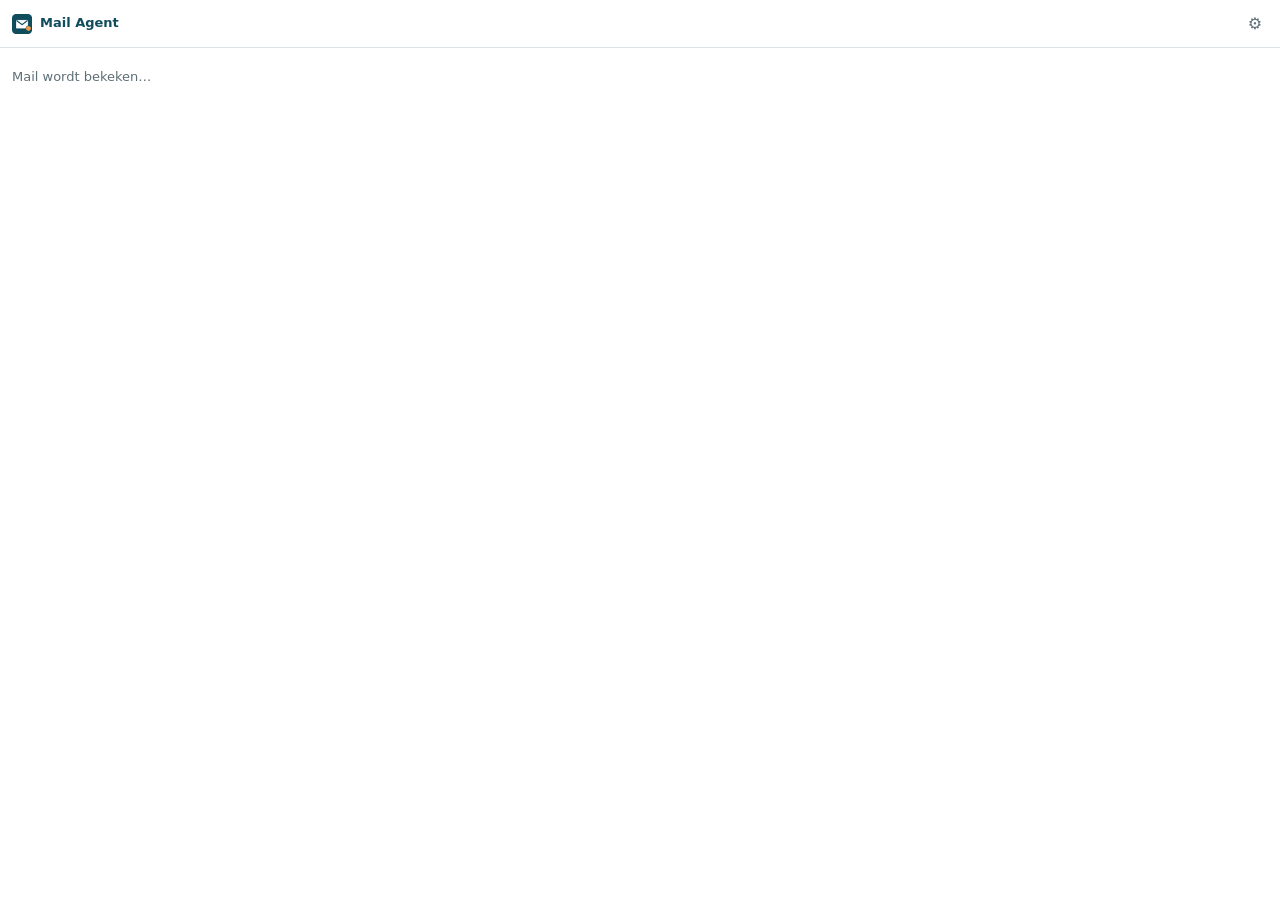
==== taskpane.html @ 648e7864 "Concept staat klaar bij Dringend en Kans - Analyse geeft het bewaarde concept mee: bij Dringend/Kans" ====
<!doctype html>
<html lang="nl">
<head>
  <meta charset="utf-8">
  <meta name="viewport" content="width=device-width, initial-scale=1">
  <title>Mail Agent</title>
  <script src="https://appsforoffice.microsoft.com/lib/1/hosted/office.js"></script>
  <link rel="stylesheet" href="taskpane.css?v=3">
</head>
<body>
  <header>
    <img src="assets/icon-32.png" alt="" width="20" height="20">
    <span class="brand">Mail Agent</span>
    <button id="btnSettings" class="icon" title="Instellingen" aria-label="Instellingen">⚙</button>
  </header>

  <section id="settings" hidden>
    <h2>Instellingen</h2>
    <label for="inKey">Sleutel</label>
    <input id="inKey" type="password" autocomplete="off" placeholder="Plak hier de sleutel">
    <div class="row">
      <button id="btnSaveKey" class="primary">Bewaren en testen</button>
      <button id="btnCloseSettings">Sluiten</button>
    </div>
    <p id="settingsMsg" class="msg"></p>
  </section>

  <main id="main">
    <div id="loading" class="loading">Mail wordt bekeken…</div>

    <!-- 1. Wat is er aan de hand (analyse van MAILBOX, geen nieuwe AI-kost) -->
    <section id="secAnalyse" hidden>
      <div id="analyse" class="card"></div>
    </section>

    <!-- 2. Wie (klant + project op één regel) -->
    <section id="secSender" hidden>
      <div id="who" class="who">
        <div class="who-txt"><b id="whoName"></b><span id="whoProject" class="sub"></span></div>
        <button id="btnWho" class="link">wijzig</button>
      </div>
      <div id="senderMore" hidden>
        <div id="clientCard" class="card"></div>
        <div id="secProject">
          <label for="selProject">Project</label>
          <select id="selProject"></select>
          <p id="projectWhy" class="muted small"></p>
          <details id="ctxDetails">
            <summary>Offertes en werkbonnen</summary>
            <div id="ctx" class="list small"></div>
          </details>
        </div>
      </div>
      <div id="unknown" hidden>
        <p class="muted" id="unknownText"></p>
        <button id="btnExtract" class="primary wide">＋ Nieuwe klant uit handtekening</button>
        <label for="inSearchClient">Of koppel aan een bestaande klant</label>
        <input id="inSearchClient" type="search" placeholder="Zoek klant of project…">
        <div id="searchResults" class="list"></div>
      </div>
    </section>

    <!-- Nieuwe klant -->
    <section id="secNewClient" hidden>
      <h2>Nieuwe klant</h2>
      <div id="dupWarn" class="warn" hidden></div>
      <div class="grid">
        <label>Naam<input data-k="naam"></label>
        <label>Contactpersoon<input data-k="contactpersoon"></label>
        <label class="full">Straat + nr<input data-k="straat"></label>
        <label>Postcode<input data-k="postcode"></label>
        <label>Gemeente<input data-k="gemeente"></label>
        <label>Telefoon<input data-k="telefoon"></label>
        <label>Gsm<input data-k="gsm"></label>
        <label class="full">E-mail<input data-k="email"></label>
        <label>Btw<input data-k="btw"></label>
        <label>Land<input data-k="land" maxlength="2"></label>
        <label class="full">Website<input data-k="website"></label>
      </div>
      <div class="row">
        <button id="btnCreateClient" class="primary">✓ Maak klant in Robaws</button>
        <button id="btnCancelClient">Annuleer</button>
      </div>
    </section>

    <!-- 3. Wat doe je (drie knoppen; formulier enkel na een klik) -->
    <section id="secActions" hidden>
      <div class="acts" role="tablist">
        <button class="act" data-pane="paneReply" role="tab">✎ Antwoord</button>
        <button class="act" data-pane="tabTask" role="tab">✓ Taak</button>
        <button class="act" data-pane="tabAttach" role="tab" title="Mail en bijlagen aan het project hangen">📎 Project</button>
      </div>

      <div id="paneReply" class="pane" hidden>
        <button id="btnInstr" class="link">+ richting geven</button>
        <input id="inInstr" placeholder="bv. stel donderdag voor als nieuwe datum" hidden>
        <button id="btnReply" class="primary wide">Concept maken met Robaws-gegevens</button>
        <div id="replyBox" hidden>
          <div id="replyText" class="preview"></div>
          <div class="row">
            <button id="btnOpenReply" class="primary">Openen als antwoord</button>
            <button id="btnCopy">Kopiëren</button>
          </div>
          <details id="dFeiten"><summary id="sFeiten">Uit Robaws gebruikt</summary><ul id="lFeiten" class="small"></ul></details>
          <details id="dNakijk" open><summary id="sNakijk">Zelf nakijken</summary><ul id="lNakijk" class="small"></ul></details>
        </div>
      </div>

      <div id="tabTask" class="pane" hidden>
        <label for="inTitle">Titel</label>
        <input id="inTitle">
        <div class="grid">
          <label>Deadline<input id="inDeadline" type="date"></label>
        </div>
        <button id="btnNote" class="link">+ extra uitleg</button>
        <textarea id="inTaskNote" rows="2" hidden></textarea>
        <button id="btnTask" class="primary wide">✓ Maak taak in Robaws</button>
      </div>

      <div id="tabAttach" class="pane" hidden>
        <div id="attList" class="list"></div>
        <label for="inAttNote">Notitie (optioneel)</label>
        <textarea id="inAttNote" rows="2"></textarea>
        <button id="btnAttach" class="primary wide">✓ Hang aan project</button>
      </div>
    </section>

    <p id="status" class="msg" role="status"></p>
  </main>

  <script src="taskpane.js?v=5"></script>
</body>
</html>
---- taskpane.css ----
:root {
  --brand: #0f4c5c;
  --accent: #f2994a;
  --bg: #ffffff;
  --panel: #f5f7f8;
  --line: #dde3e6;
  --text: #1d2a30;
  --muted: #5f6f76;
  --ok: #1e7d4f;
  --err: #b3261e;
  --warnbg: #fff4e5;
}
* { box-sizing: border-box; }
[hidden] { display: none !important; }
body {
  margin: 0; background: var(--bg); color: var(--text);
  font: 13px/1.45 "Segoe UI", system-ui, -apple-system, sans-serif;
}
header {
  display: flex; align-items: center; gap: 8px;
  padding: 10px 12px; border-bottom: 1px solid var(--line);
}
.brand { font-weight: 600; color: var(--brand); flex: 1; }
main, #settings { padding: 4px 12px 16px; }
section { padding: 10px 0; border-bottom: 1px solid var(--line); }
section:last-of-type { border-bottom: 0; }
h2 { font-size: 11px; text-transform: uppercase; letter-spacing: .06em; color: var(--muted); margin: 4px 0 8px; font-weight: 600; }
label { display: block; font-size: 12px; color: var(--muted); margin: 8px 0 3px; }
input, select, textarea {
  width: 100%; font: inherit; color: var(--text);
  border: 1px solid var(--line); border-radius: 6px; padding: 6px 8px; background: #fff;
}
input:focus, select:focus, textarea:focus { outline: 2px solid rgba(15,76,92,.25); border-color: var(--brand); }
textarea { resize: vertical; }
button {
  font: inherit; border: 1px solid var(--line); background: #fff; color: var(--text);
  border-radius: 6px; padding: 6px 10px; cursor: pointer;
}
button:hover { background: var(--panel); }
button.primary { background: var(--brand); border-color: var(--brand); color: #fff; }
button.primary:hover { background: #0b3a46; }
button:disabled { opacity: .55; cursor: default; }
button.wide { width: 100%; margin-top: 10px; }
button.icon { border: 0; font-size: 16px; padding: 2px 6px; color: var(--muted); }
.row { display: flex; gap: 8px; margin-top: 10px; flex-wrap: wrap; }
.grid { display: grid; grid-template-columns: 1fr 1fr; gap: 0 8px; }
.grid .full { grid-column: 1 / -1; }
.grid label input { margin-top: 3px; }
.card { background: var(--panel); border-radius: 8px; padding: 10px; }
.card .name { font-weight: 600; font-size: 14px; }
.card .sub { color: var(--muted); font-size: 12px; }
.badge { display: inline-block; font-size: 11px; padding: 1px 7px; border-radius: 10px; background: #e3eef1; color: var(--brand); margin-top: 6px; }
.muted { color: var(--muted); }
.small { font-size: 12px; }
.list { margin-top: 6px; }
.list .item {
  display: block; width: 100%; text-align: left; padding: 6px 8px; margin: 3px 0;
  border: 1px solid var(--line); border-radius: 6px; background: #fff;
}
.list .item .sub { color: var(--muted); font-size: 11px; }
.list label.item { display: flex; gap: 8px; align-items: center; margin: 3px 0; color: var(--text); }
.list label.item input { width: auto; }
.msg { min-height: 1.2em; margin: 10px 0 0; }
.msg.ok { color: var(--ok); }
.msg.err { color: var(--err); }
.warn { background: var(--warnbg); border-radius: 6px; padding: 8px; font-size: 12px; margin-bottom: 6px; }
.warn button { margin-top: 6px; font-size: 12px; }
.loading { color: var(--muted); padding: 16px 0; }
.lbl { display: inline-block; font-size: 11px; font-weight: 600; padding: 2px 8px; border-radius: 10px; margin-right: 6px; }
.lbl-Dringend { background: #fde3dc; color: #93360f; }
.lbl-Kans { background: #e2eefb; color: #1f4f8a; }
.lbl-Opvolgen { background: #eceae6; color: #4e463e; }
.lbl-Info { background: #e7f3ec; color: var(--ok); }
#analyse p { margin: 6px 0 0; }
#analyse .why { color: var(--muted); font-size: 12px; }
details summary { cursor: pointer; color: var(--muted); font-size: 12px; margin-top: 8px; }

/* v3: rustiger indeling */
section { padding: 8px 0; }
.an { border-left: 4px solid var(--line); }
.an-Dringend { border-left-color: #c2410c; }
.an-Kans { border-left-color: #2563a8; }
.an-Opvolgen { border-left-color: #8a8178; }
.an p { margin: 6px 0 0; }
details.why summary { margin-top: 6px; font-size: 12px; }
details.why p { font-size: 12px; color: var(--muted); }
.who { display: flex; align-items: center; gap: 8px; }
.who-txt { flex: 1; min-width: 0; }
.who-txt b { display: block; }
.who-txt .sub { color: var(--muted); font-size: 12px; display: block; overflow: hidden; text-overflow: ellipsis; white-space: nowrap; }
#senderMore { margin-top: 8px; }
button.link { border: 0; background: none; color: var(--brand); padding: 2px 0; font-size: 12px; text-decoration: underline; }
button.link:hover { background: none; }
.acts { display: flex; gap: 6px; }
.act { flex: 1; padding: 8px 4px; font-weight: 600; }
.act.active { background: var(--brand); color: #fff; border-color: var(--brand); }
.pane { margin-top: 10px; }
.preview { white-space: pre-wrap; background: var(--panel); border: 1px solid var(--line); border-radius: 6px;
           padding: 8px; margin-top: 10px; max-height: 320px; overflow: auto; font-size: 12.5px; }
#replyBox ul { margin: 4px 0 6px; padding-left: 18px; }
#replyBox details summary { margin-top: 6px; }
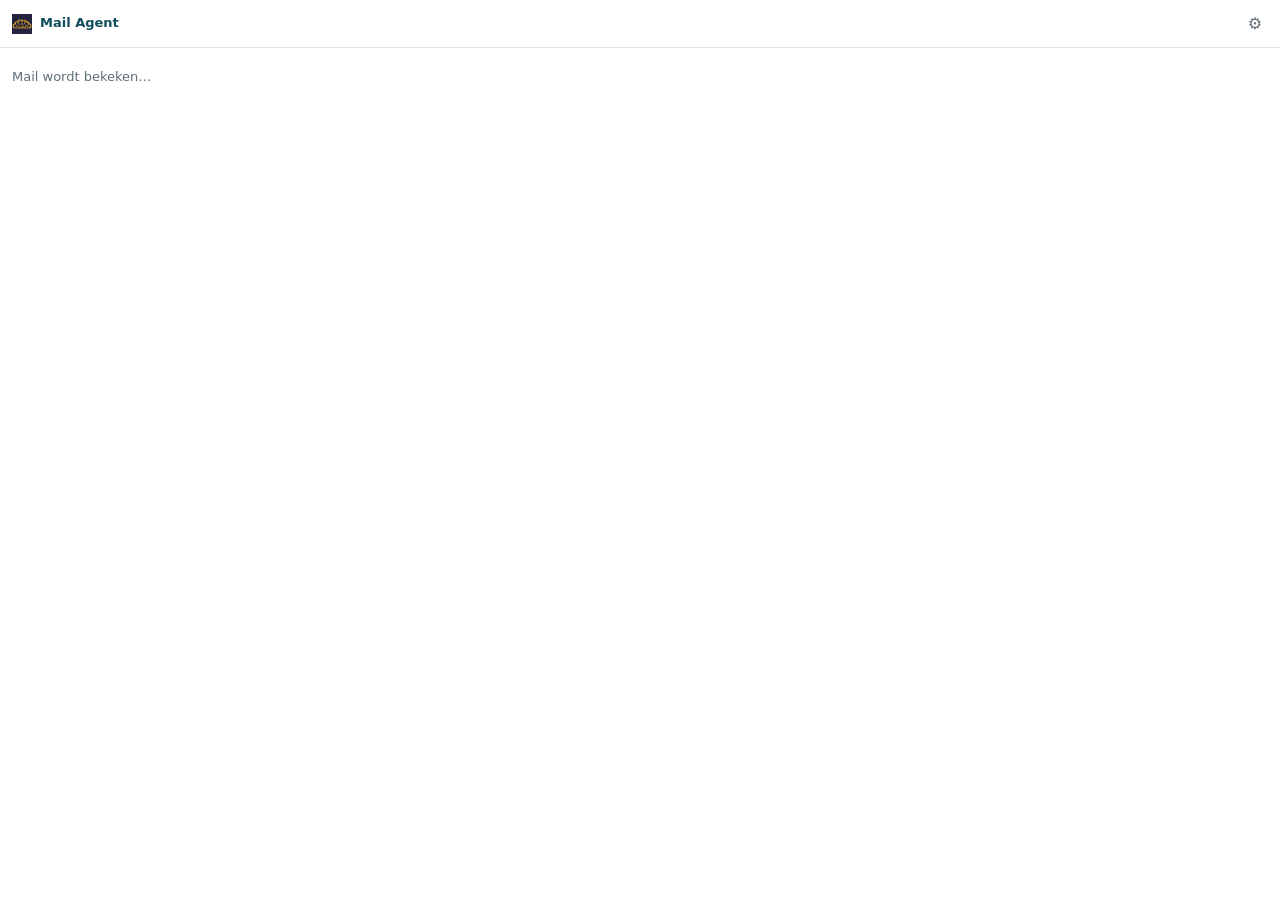
==== commit 6af9e7ea: "Nieuwe Outlook voor Windows: antwoord als concept in het gesprek (taskpane v10, commands v3) display" ====
--- a/taskpane.html
+++ b/taskpane.html
@@ -5,7 +5,7 @@
   <meta name="viewport" content="width=device-width, initial-scale=1">
   <title>Mail Agent</title>
   <script src="https://appsforoffice.microsoft.com/lib/1/hosted/office.js"></script>
-  <link rel="stylesheet" href="taskpane.css?v=3">
+  <link rel="stylesheet" href="taskpane.css?v=5">
 </head>
 <body>
   <header>
@@ -86,12 +86,14 @@
     <!-- 3. Wat doe je (drie knoppen; formulier enkel na een klik) -->
     <section id="secActions" hidden>
       <div class="acts" role="tablist">
-        <button class="act" data-pane="paneReply" role="tab">✎ Antwoord</button>
+        <button class="act" data-pane="paneReply" role="tab" title="Gewoon antwoorden: Apps → Antwoord met Robaws">✎ Bijsturen</button>
+        <button class="act" data-pane="paneOffer" role="tab">€ Offerte</button>
         <button class="act" data-pane="tabTask" role="tab">✓ Taak</button>
-        <button class="act" data-pane="tabAttach" role="tab" title="Mail en bijlagen aan het project hangen">📎 Project</button>
+        <button class="act" data-pane="tabAttach" role="tab" title="Mail en bijlagen aan het project hangen">📎</button>
       </div>
 
       <div id="paneReply" class="pane" hidden>
+        <p class="small">Gewoon antwoorden? Gebruik <b>Apps → Antwoord met Robaws</b>. Hier stuur je het concept bij.</p>
         <button id="btnInstr" class="link">+ richting geven</button>
         <input id="inInstr" placeholder="bv. stel donderdag voor als nieuwe datum" hidden>
         <button id="btnReply" class="primary wide">Concept maken met Robaws-gegevens</button>
@@ -103,6 +105,22 @@
           </div>
           <details id="dFeiten"><summary id="sFeiten">Uit Robaws gebruikt</summary><ul id="lFeiten" class="small"></ul></details>
           <details id="dNakijk" open><summary id="sNakijk">Zelf nakijken</summary><ul id="lNakijk" class="small"></ul></details>
+        </div>
+      </div>
+
+      <div id="paneOffer" class="pane" hidden>
+        <button id="btnOffVoorstel" class="primary wide">Offertevoorstel maken uit deze mail</button>
+        <div id="offBox" hidden>
+          <div id="offKlant" class="card small"></div>
+          <div class="grid">
+            <label class="full">Titel<input id="offTitel"></label>
+            <label class="full">Sjabloon<select id="offSjabloon"></select></label>
+          </div>
+          <div id="offRegels"></div>
+          <div id="offOParams"></div>
+          <p id="offRaming" class="raming"></p>
+          <details id="dTwijfel" open><summary id="sTwijfel">Na te vragen</summary><ul id="lTwijfel" class="small"></ul></details>
+          <button id="btnOffMaken" class="primary wide">✓ Maak conceptofferte in Robaws</button>
         </div>
       </div>
 
@@ -128,6 +146,6 @@
     <p id="status" class="msg" role="status"></p>
   </main>
 
-  <script src="taskpane.js?v=5"></script>
+  <script src="taskpane.js?v=10"></script>
 </body>
 </html>
--- a/taskpane.css
+++ b/taskpane.css
@@ -99,3 +99,25 @@
            padding: 8px; margin-top: 10px; max-height: 320px; overflow: auto; font-size: 12.5px; }
 #replyBox ul { margin: 4px 0 6px; padding-left: 18px; }
 #replyBox details summary { margin-top: 6px; }
+
+/* offerte uit mail */
+.oregel { border: 1px solid var(--line); border-radius: 6px; padding: 6px 8px; margin-top: 8px; }
+.oregel .kop { display: flex; align-items: center; gap: 6px; }
+.oregel .kop b { flex: 1; min-width: 0; font-weight: 600; }
+.oregel .kop input { width: 74px; text-align: right; }
+.oregel .kop span { color: var(--muted); font-size: 12px; min-width: 24px; }
+.oregel label, #offOParams label { margin: 4px 0 0; }
+.oregel .del { border: 0; color: var(--muted); padding: 0 4px; }
+.raming { font-weight: 600; margin: 10px 0 0; }
+.raming .sub { display: block; font-weight: 400; color: var(--muted); font-size: 12px; }
+#offKlant .dub button { margin: 4px 4px 0 0; font-size: 12px; }
+
+/* leveranciersmail (v8) */
+.lev { margin-top: 10px; border-top: 1px solid var(--line); padding-top: 8px; }
+.lev-kop { font-weight: 600; margin: 0 0 6px; }
+.lev-rij { padding: 6px 0; border-bottom: 1px dashed var(--line); }
+.lev-rij b { display: block; font-weight: 600; }
+.lev-rij span { display: block; color: var(--muted); font-size: 12px; margin-top: 2px; }
+.lev-rij.laat b { color: #c2410c; }
+.lev-rij button { margin-top: 6px; font-size: 12px; }
+.lev-pdf { color: var(--muted); font-size: 12px; margin: 6px 0 0; }
